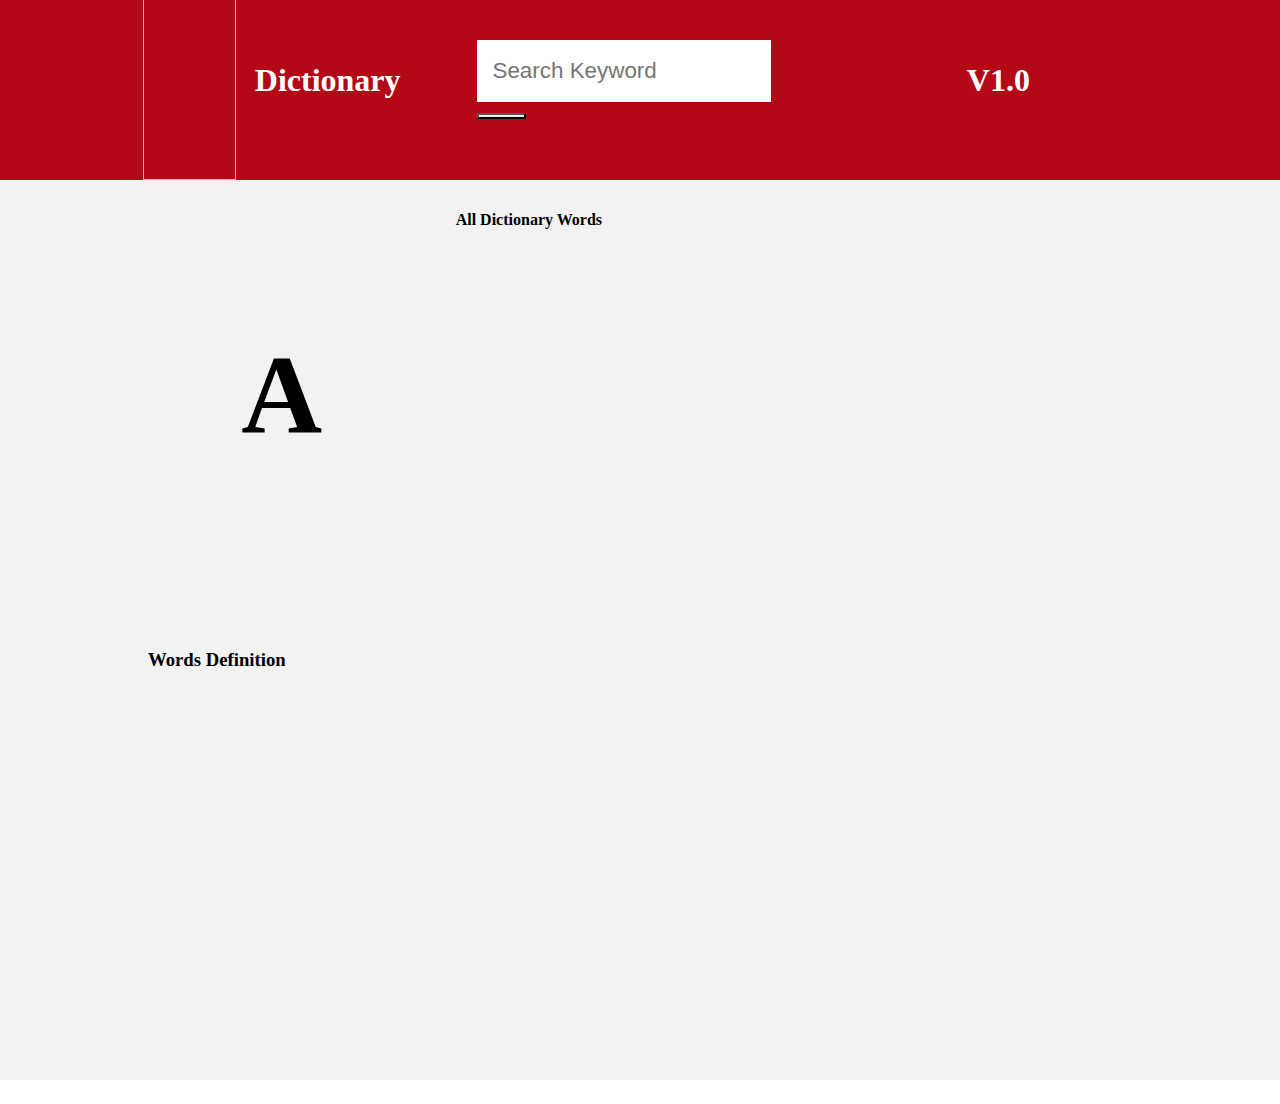
==== contents/Dictionary 1.5/index.html @ 732c97b4 "update" ====
<!Doctype html>
<html lang="en">

<head>
    <meta charset="utf-8">
    <meta http-equiv="X-UA-Compatible" content="IE=edge">
    <meta http-equiv="Content-Language" content="en">
    <meta http-equiv="Content-Type" content="text/html; charset=utf-8"/>
    <title>Dictionary</title>
    <meta name="viewport" content="width=device-width, initial-scale=1, maximum-scale=1, user-scalable=no, shrink-to-fit=no" />
    <meta name="description" content="">
    <meta name="msapplication-tap-highlight" content="no">
    <link rel="stylesheet" href="https://cdnjs.cloudflare.com/ajax/libs/font-awesome/6.3.0/css/all.min.css" integrity="sha512-SzlrxWUlpfuzQ+pcUCosxcglQRNAq/DZjVsC0lE40xsADsfeQoEypE+enwcOiGjk/bSuGGKHEyjSoQ1zVisanQ==" crossorigin="anonymous" referrerpolicy="no-referrer" />
    <link rel="stylesheet" href="https://cdn.jsdelivr.net/npm/bootstrap@4.6.2/dist/css/bootstrap.min.css" integrity="sha384-xOolHFLEh07PJGoPkLv1IbcEPTNtaed2xpHsD9ESMhqIYd0nLMwNLD69Npy4HI+N" crossorigin="anonymous">
<!--    <link href="assets/css/styles.css" rel="stylesheet">-->



    <style>
        .app-body,html,body{
            padding: unset !important;
            margin: unset !important;
        
        }
        .dictionary-header{
            width: 100%;
            margin-top:-20px;
            height: 200px;
            display: block;
            background-color: #b30816;
        }
        .dictionary-header .dictionary-inner-header{
            width: 80%;
            height: 200px;
            display: block;
            margin: auto;
            color: white;
        }
        .dictionary-header .dictionary-inner-header > div:first-child{
            width: 30%;
            display: flex;
            flex-wrap: wrap;
            justify-content: center;
            align-content: center;
            height: 200px;
            font-size: 2em;
            font-weight: bolder;
            float: left;
        }
        .dictionary-header .dictionary-inner-header > div:first-child > .image{
            width: 30%;
            float: left;
            display: flex;
            flex-wrap: wrap;
            justify-content: center;
            align-content: center;
            height: 200px;
        }
        .dictionary-header .dictionary-inner-header > div:first-child > .text{
            width: 60%;
            float: left;
            display: flex;
            flex-wrap: wrap;
            justify-content: center;
            align-content: center;
            height: 200px;
        }
        .dictionary-header .dictionary-inner-header > div:first-child > .image img{
            width: 100%;
            height: 100%;
            object-fit: contain;
        }

        .dictionary-header .dictionary-inner-header > div:last-child{
            width: 30%;
            height: 200px;
            float: left;
            display: flex;
            flex-wrap: wrap;
            justify-content: center;
            align-content: center;
        }
        .dictionary-header .dictionary-inner-header > div:nth-child(2){
            width: 40%;
            display: flex;
            flex-wrap: wrap;
            justify-content: center;
            align-content: center;
            height: 200px;
            float: left;
        }
        .dictionary-header .dictionary-inner-header > div:nth-child(2) .form-input{
            width: 85%;
            height: 60px;
            border-radius: unset !important;
            font-size: 1.4em;
            border: unset !important;
            padding-left: 15px;
        }
        .dictionary-header .dictionary-inner-header > div:nth-child(2) button{
            width: 15%;
            border-radius: unset !important;
        }
        .add-missing-words-fab{
            position: fixed;
            right: 2%;
            bottom: 5%;
            width: 200px;
            height: 100px;
            display: flex;
            flex-wrap: wrap;
            justify-content: center;
            align-content: center;
        }
        .add-missing-words-fab button{
            box-shadow: rgba(0, 0, 0, 0.02) 0px 1px 3px 0px, rgba(27, 31, 35, 0.15) 0px 0px 0px 1px;
        }
        .dictionary-body{
            width: 100%;
            min-height: 430px;
            display: inline-block;
            background-color: #f2f2f2;
        }
        .dictionary-body .dictionary-inner-body{
            width: 80%;
            height: 430px;
            display: block;
            margin: auto;
        }
        .dictionary-body .dictionary-inner-body .dictionary-body-section{
            width: 30%;
            height: 100%;
            display: flex;
            flex-wrap: wrap;
            justify-content: center;
            align-content: center;
            float: left;

        }
        .dictionary-body .dictionary-inner-body .dictionary-body-section:first-child{
            font-size: 7em;
            font-weight: bolder;
        }

        .dictionary-body .dictionary-inner-body .dictionary-body-section:nth-child(2){
            font-weight: bolder;
            width: 40%;
            justify-content: unset;
            align-content: unset;
            overflow: hidden;
        }

        .dictionary-body .dictionary-inner-body .dictionary-body-section:last-child{
            width: 30%;
            padding: 20px;
            display: block;
            justify-content: unset;
            align-content: unset;
            overflow: hidden;
        }
        .dictionary-body .dictionary-inner-body .dictionary-body-section:nth-child(2) > .dictionary-body-section-header{
            width: 100%;
            padding-left: 5%;
            padding-right: 5%;
            height: 80px;
            display: flex;
            flex-wrap: wrap;
            align-content: center;
        }
        .dictionary-body .dictionary-inner-body .dictionary-body-section:nth-child(2) .dictionary-body-section-contents{
            width: 100%;
            height: 350px;
            overflow: auto;
            display: block;
            flex-wrap: wrap;
            align-content: center;
        }
        .dictionary-body-rows{
            cursor: pointer;
            width: 90%;
            margin-right: 5%;
            margin-left: 5%;
            padding-left: 5%;
            padding-right: 5%;
            height: 60px;
            display: flex;
            flex-wrap: wrap;
            font-size: 1.5em;
            align-content: center;
            border-bottom: 1px solid rgba(0, 0, 0, 0.2);
        }
        .dictionary-body-rows p:hover{
            transform: scale(1.1,1.1);
            transition: .3s ease-in-out;
        }
        .modal-wrapper{
            position: fixed;
            left: 0;
            right: 0;
            top: 0;
            bottom: 0;
            transition: .1s ease-in-out;
            opacity: 0;
            visibility: hidden;
            background-color: rgba(0, 0, 0, 0.6);
        }
        .modal-container{
            background-color: white;
            position: fixed;
            top: 20%;
            left: 30%;
            padding: 20px;
            width: 40%;
            transition: .1s ease-in-out;
            opacity: 0;
            visibility: hidden;
            transform: scale(.8,.8);
            box-shadow: rgba(0, 0, 0, 0.24) 0px 3px 8px;
        }
        .modal-container .my-modal-header{
            width: 100%;
            height: 50px;
            display: flex;
            flex-wrap: wrap;
            justify-content: center;
            align-content: center;
            font-size: 1.3em;
            border-bottom: 1px solid rgba(0, 0, 0, 0.13);
            font-weight: bolder;
            text-transform: uppercase;
        }
        .modal-container .modal-body{
            width: 100%;
            min-height: 200px;
            display: block;
            flex-wrap: wrap;
            justify-content: center;
            align-content: center;
            border-bottom: 1px solid rgba(0, 0, 0, 0.13);
        }
        .searchMeaning{
            cursor: pointer;
            color: blue;
            text-decoration: unset !important;
            font-weight: bolder;
            font-style: italic;
        }


    </style>





    <script src="https://code.jquery.com/jquery-3.6.3.min.js" integrity="sha256-pvPw+upLPUjgMXY0G+8O0xUf+/Im1MZjXxxgOcBQBXU=" crossorigin="anonymous"></script>
<!--    <script type="text/javascript" src="./assets/js/app.js"></script>-->

    <script>
        class dictionary{

            constructor() {
                this.displayDictionary().then(e=>e);
            }

            dictionary =this.sortDictionary([
                {word: "Array", definition: "A data structure that holds an ordered collection of values, which can be of any type."},
                {word: "Object", definition: "A collection of properties and their values, enclosed within curly braces ({})."},
                {word: "Function", definition: "A block of code that can be executed multiple times, and can take inputs and return outputs."},
                {word: "Variable", definition: "A named storage location for data in a program, where the value of the variable can change during the execution of the program."},
                {word: "Loop", definition: "A control structure that allows a piece of code to be repeated a specified number of times, or until a specific condition is met."},
                {word: "Conditional", definition: "A control structure that allows a program to make decisions based on whether a specified condition is true or false."},
                {word: "String", definition: "A sequence of characters, represented by a set of quotes (either single or double quotes)."},
                {word: "Boolean", definition: "A data type that has only two values, either true or false, and is used for logical operations and conditional statements."},
                {word: "Null", definition: "A special value that represents the absence of a value or a null object reference."},
                {word: "Undefined", definition: "A value that represents the absence of a value or an undefined object property."},
                {word: "Method", definition: "A function that is associated with an object, and can be called on the object using dot notation."},
                {word: "Callback", definition: "A function that is passed as an argument to another function and is executed when a certain event occurs."},
                {word: "Class", definition: "A blueprint for creating objects (a particular data structure), providing initial values for state (member variables or attributes), and implementations of behavior (member functions or methods)."},
                {word: "Constructor", definition: "A special type of function that is called automatically when an object is created from a class."},
                {word: "Inheritance", definition: "A mechanism that allows one class to inherit the properties and methods of another class, and to add or override its own properties and methods."},
                {word: "Encapsulation", definition: "A mechanism that restricts direct access to an object's data, and instead exposes a public interface that can be used to interact with the object."},
                {word: "Abstraction", definition: "The process of hiding implementation details and exposing only the essential information to the user."},
                {word: "Polymorphism", definition: "The ability of an object to take on many forms, or to be treated as objects of many types."},
                {word: "TypeScript", definition: "A statically-typed, object-oriented language that is a strict syntactical superset of JavaScript, and adds features such as interfaces, classes, and modules."},
                {word: "ES6", definition: "The latest version of the ECMAScript standard, which adds features such as arrow functions, template literals, destructuring, and more."},
                {word: "Node.js", definition: "A JavaScript runtime built on Chrome's V8 JavaScript engine, used for server-side programming and building fast, scalable network applications."},
                {word: "Express", definition: "A fast, unopinionated, minimalist web framework for Node.js, used for building web applications and APIs."},
                {word: "React", definition: "A JavaScript library for building user interfaces, developed by Facebook. It allows developers to build reusable UI components and manage the state of their applications."},
                {word: "Vue", definition: "A progressive JavaScript framework for building user interfaces, designed for simplicity and modularity."},
                {word: "Angular", definition: "A TypeScript-based open-source web application framework, developed and maintained by Google, used for building complex single-page applications."},
                {word: "jQuery", definition: "A fast, small, and feature-rich JavaScript library, used for simplifying HTML document traversing, event handling, and animation."},
                {word: "Ajax", definition: "A set of technologies used for creating dynamic web pages, allowing data to be updated asynchronously without reloading the page."},
                {word: "JSON", definition: "A lightweight data-interchange format, used for exchanging data between a browser and a server, or between different applications."},
                {word: "REST", definition: "A software architectural style for building web services, based on the HTTP protocol and the principles of the Web."},
           
                {word: "CRUD", definition: "An acronym for the four basic operations performed on data in a database: Create, Read, Update, and Delete."},
                {word: "Database", definition: "A collection of data stored in a computer, organized in a way that allows efficient access and manipulation of the data."},
                {word: "SQL", definition: "A standard language for managing and manipulating relational databases, used for inserting, updating, and retrieving data from a database."},
                {word: "NoSQL", definition: "A type of database management system that does not use the SQL language, and is designed for scalability and flexibility."},
                {word: "MongoDB", definition: "A cross-platform, document-oriented NoSQL database, used for storing and retrieving data as semi-structured BSON documents."},
                {word: "Redis", definition: "An open-source, in-memory data structure store, used as a database, cache, and message broker."},
                {word: "Firebase", definition: "A mobile and web application development platform, developed by Google, used for building real-time, scalable applications."},
                {word: "Server", definition: "A computer program or device that provides functionality for other programs or devices, called clients, on the same network."},
                {word: "Client", definition: "A program or device that requests services or resources from a server."},
                {word: "Protocol", definition: "A set of rules and standards that govern the communication between devices over a network, specifying how data should be transmitted."},
                {word: "TCP", definition: "A reliable, stream-oriented transport protocol, used for establishing a reliable connection between two applications over a network."},
                {word: "UDP", definition: "An unreliable, connectionless transport protocol, used for transmitting data over a network with low overhead and no guarantee of delivery."},
                {word: "IP", definition: "The Internet Protocol, used for transmitting data over a network, specifying the format of packets and routing them to their destination."},
                {word: "DNS", definition: "The Domain Name System, used for converting domain names into IP addresses, allowing the resolution of URLs to their corresponding IP addresses."},
                {word: "HTTP", definition: "The Hypertext Transfer Protocol, used for transmitting data over the web, specifying the format of requests and responses between a client and a server."},
                {word: "HTTPS", definition: "The secure version of HTTP, providing encrypted communication between a client and a server, and verifying the identity of the website."},
                {word: "FTP", definition: "The File Transfer Protocol, used for transmitting files over a network, specifying the format of requests and responses for transferring files."},
                {word: "SMTP", definition: "The Simple Mail Transfer Protocol, used for transmitting email messages over the Internet, specifying the format of email messages."},
                {word: "POP", definition: "The Post Office Protocol, used for retrieving email messages from a server, specifying the format of requests and responses for email retrieval."},
                {word: "IMAP", definition: "The Internet Message Access Protocol, used for accessing email messages stored on a server, specifying the format of requests and responses for email retrieval."},
                {word: "SSL", definition: "The Secure Sockets Layer, used for encrypting communication over the Internet, providing authentication and privacy for online transactions."},
                {word: "TLS", definition: "The Transport Layer Security, a successor to SSL, used for encrypting communication over the Internet, providing authentication and privacy for online transactions."},
                {word: "SSH", definition: "The Secure Shell, used for secure communication over a network, providing secure shell access to network devices and remote servers."},
                {word: "VPN", definition: "The Virtual Private Network, used for creating a secure and private connection over a public network, allowing remote access to a private network."},
                {word: "Load Balancer", definition: "A device that distributes incoming network traffic across multiple servers, improving the performance and availability of applications."},
                {word: "Router", definition: "A device that forwards data packets between networks, routing them to their destination based on their IP addresses."},
                {word: "Switch", definition: "A device that connects devices on a network, forwarding and filtering data based on the MAC addresses of the devices."},
                {word: "Hub", definition: "A device that connects multiple devices on a network, broadcasting incoming data to all connected devices."},
                {word: "Bridge", definition: "A device that connects two separate networks, forwarding data between them based on their MAC addresses."},
                {word: "Modem", definition: "A device that converts digital data into analog signals, allowing it to be transmitted over analog communication networks."},
                {word: "Wi-Fi", definition: "A wireless networking technology that uses radio waves to provide wireless high-speed Internet and network connections."},
                {word: "Bluetooth", definition: "A wireless communication technology that uses short-range radio waves to provide simple and secure wireless connections between devices."},
                {word: "NFC", definition: "The Near Field Communication, a short-range wireless communication technology, used for simple and secure wireless transactions between devices."},
                {word: "GPS:", definition: "The Global Positioning System, a satellite-based navigation system, providing location and time information anywhere on the Earth."},
                {word: "RAM", definition: "The Random Access Memory, a type of computer memory, used for storing data temporarily, allowing fast and efficient access to data."},
                {word: "ROM", definition: "The Read-Only Memory, a type of computer memory, used for storing data permanently, preserving it even after the power is turned off."},
                {word: "Cache", definition: "A type of computer memory, used for storing frequently accessed data, providing faster access to data and reducing the number of disk I/O operations."},
                {word: "Storage", definition: "A type of computer memory, used for storing data permanently, allowing it to be retrieved and reused later."},
                {word: "Hard Drive", definition: "A type of computer storage, used for storing large amounts of data permanently, providing fast and reliable data access."},
                {word: "Solid State Drive", definition: "A type of computer storage, used for storing data permanently, providing faster and more reliable data access than a hard drive."},
                {word: "File System", definition: "A system for organizing and storing files on a computer, providing a hierarchical structure for files and directories."},
                {word: "Operating System", definition: "A system software that manages computer hardware and software resources, providing a platform for running applications."},
                {word: "Kernel", definition: "The core component of an operating system, responsible for managing the resources of the computer, including memory and CPU usage."},
                {word: "Process", definition: "An instance of a program, running in a separate environment, with its own memory space and system resources."},
                {word: "Thread", definition: "A light-weight process, sharing the same memory space and system resources, allowing for efficient multitasking and parallel processing."},
                {word: "Scheduler", definition: "A component of an operating system, responsible for scheduling the execution of processes and threads, ensuring efficient use of system resources."},
                {word: "Virtual Memory", definition: "A feature of an operating system, allowing a process to access more memory than is physically available, using disk storage as an extension of RAM."},
                {word: "Virtual Machine", definition: "An abstraction of a physical computer, allowing multiple operating systems to run on the same physical machine, isolated from each other."},
                {word: "Hypervisor", definition: "A layer of software, between the operating system and the physical hardware, managing virtual machines and their resources."},
                {word: "Cloud Computing", definition: "A model for delivering computing services, such as servers, storage, and databases, over the Internet, on a pay-per-use basis."},
                {word: "Infrastructure as a Service", definition: "A type of cloud computing, providing computing infrastructure, such as virtual machines and storage, as a service."},
                {word: "Platform as a Service", definition: "A type of cloud computing, providing a platform for developing and running applications, without having to manage the underlying infrastructure."},
                {word: "Software as a Service", definition: "A type of cloud computing, providing software applications as a service, over the Internet, on a pay-per-use basis."},
                {word: "Container", definition: "A lightweight and isolated environment, used for packaging and running applications, allowing them to be moved easily from one computing environment to another, without having to worry about dependencies or configuration issues."},
                {word: "Microservices", definition: "An architectural style for building and deploying applications, as a collection of small and independent services, communicating through APIs."},
                {word: "API", definition: "An Application Programming Interface, a set of rules and protocols for accessing a web-based software application or web tool."},
                {word: "Web Service", definition: "A service provided by an application, available over the Internet, using standardized protocols and data formats, allowing applications to exchange data and functionality."},
                {word: "REST", definition: "Representational State Transfer, a software architectural style, used for designing web services, based on the principles of HTTP and the Web."},
                {word: "SOAP", definition: "Simple Object Access Protocol, a protocol for exchanging structured information, using XML, in the implementation of web services."},
                {word: "JSON", definition: "JavaScript Object Notation, a lightweight data interchange format, based on a subset of JavaScript, used for exchanging data between applications."},
                {word: "XML", definition: "Extensible Markup Language, a markup language, used for storing and transporting data, providing a flexible and human-readable format for data exchange."},
                {word: "HTTP", definition: "Hypertext Transfer Protocol, a protocol for exchanging information on the World Wide Web, used for transmitting data from a web server to a web browser."},
                {word: "HTTPS", definition: "Hypertext Transfer Protocol Secure, a secure version of HTTP, used for transmitting sensitive data over the Internet, protecting it from interception and tampering."},
                {word: "FTP", definition: "File Transfer Protocol, a standard network protocol, used for transferring files between computers on a network, or from a computer to a server on the Internet."},
                {word: "SMTP", definition: "Simple Mail Transfer Protocol, a protocol for transmitting electronic mail, used by email servers and clients, for sending and receiving email messages."},
                {word: "POP", definition: "Post Office Protocol, a protocol for retrieving email messages, used by email clients, for retrieving messages from an email server."},
                {word: "IMAP", definition: "Internet Message Access Protocol, a protocol for accessing email messages, used by email clients, for accessing messages stored on a remote email server."},
                {word: "TCP", definition: "Transmission Control Protocol, a protocol for transmitting data, used in the Internet Protocol suite, for establishing a reliable and error-free communication channel between applications."},
                {word: "UDP", definition: "User Datagram Protocol, a protocol for transmitting data, used in the Internet Protocol suite, for transmitting data in a fast and unreliable manner."},
                {word: "IP", definition: "Internet Protocol, a protocol for transmitting data, used in the Internet Protocol suite, for transmitting data packets between computers on a network or the Internet."},
                {word: "DNS", definition: "Domain Name System, a system for translating domain names into IP addresses, allowing users to access web sites and other Internet services using human-readable names."},
                {word: "DHCP", definition: "Dynamic Host Configuration Protocol, a protocol for automatically assigning IP addresses to devices on a network, allowing them to communicate with each other."},
                {word:"NAT", definition: "Network Address Translation, a technique for remapping one IP address space into another, by modifying network address information in the IP header of packets, while they are in transit across a traffic-forwarding device."},
                {word: "VPN", definition: "Virtual Private Network, a secure network, created by extending a private network across a public network, allowing remote users to securely access a private network."},
                {word: "Firewall", definition: "A network security system, that monitors and controls incoming and outgoing network traffic, based on predetermined security rules."},
                {word: "Load Balancer", definition: "A device that distributes network or application traffic across multiple servers, improving application availability and responsiveness, by preventing any single server from becoming a bottleneck."},
                {word: "Router", definition: "A device that forwards data packets along networks, connecting multiple networks together, and determining the best path for data to travel, based on its current network conditions."},
                {word: "Switch", definition: "A device that connects devices together, allowing them to communicate with each other, by forwarding data packets between devices, based on the destination MAC address."},
                {word: "Hub", definition: "A device that connects devices together, allowing them to communicate with each other, by repeating data packets, sent to all connected devices."},
                {word: "Bridge", definition: "A device that connects networks together, allowing them to communicate with each other, by forwarding data packets between networks, based on the destination MAC address."},
                {word: "Modem", definition: "A device that modulates an analog carrier signal to encode digital information, and demodulates the received analog carrier signal to decode the transmitted digital information."},
                {word: "ISP", definition: "Internet Service Provider, a company that provides Internet access and related services, to users, by offering connection to the Internet."},
                {word: "WAN", definition: "Wide Area Network, a telecommunications network, that extends over a large geographic area, connecting multiple LANs and/or MANs, and providing communication between remote sites."},
                {word: "LAN", definition: "Local Area Network, a computer network, that interconnects computers within a limited area, such as a residence, school, laboratory, or office building, using network media."},
                {word: "MAN", definition: "Metropolitan Area Network, a computer network, that interconnects users with computer resources in a geographic area or region larger than a LAN, but smaller than a WAN, such as a city."},
                {word: "SAN", definition: "Storage Area Network, a high-speed network, that provides block-level access to storage, to various servers, creating a storage pool, shared by multiple servers."},
                {word: "NAS", definition: "Network-Attached Storage, a file-level computer data storage server, connected to a computer network, allowing multiple clients to access and share its storage."},
                {word: "Cloud Computing", definition: "A model for delivering information technology services, over the Internet, on a pay-per-use basis, providing on-demand access to a shared pool of configurable computing resources."},
                {word: "SaaS", definition: "Software as a Service, a delivery model for software applications, where the provider hosts the application, and makes it available over the Internet, to customers, on a subscription basis."}

            ]);
            /*
            searchDictionary
             */
            async searchDictionary(terms){

                let dictionary = this.dictionary;
                let found = false;
                if (dictionary.length){
                    dictionary.forEach((item)=>{
                        if (item.word.toLowerCase().startsWith(terms.toLowerCase())){
                            found = item;
                        }
                    });
                }

                if (found){
                    await this.displayDisplayDefinition(found.definition, found.word);
                }
            }

            // sort data

            sortDictionary(object){

                object.sort((a, b) => {
                    if (a.word < b.word) {
                        return -1;
                    }
                    if (a.word > b.word) {
                        return 1;
                    }
                    return 0;
                });

                return object;
            }

            scrollToWord(word){
                var word = word.toLowerCase();
                var targetElement = $(".dictionary-body-section-contents").find(".dictionary-body-rows[id='" + word + "']");
                var targetElementTop = targetElement.position().top;
                var scrollContainer = $(".dictionary-body-section-contents");
                var scrollContainerTop = scrollContainer.scrollTop();
                var scrollContainerHeight = scrollContainer.height();
                var targetMiddlePosition = targetElementTop - (scrollContainerHeight / 2) + (targetElement.outerHeight() / 2);
                //scrollContainer.animate({
                  //  scrollTop: targetMiddlePosition
                //}, 0);

            }


            // displaying definition
            async displayDisplayDefinition(text,headingText){

                let dictionary = this.dictionary;

                let originalText = text.split(' ');
                text = text.toLowerCase().split(' ');

                if (dictionary.length){
                    dictionary.forEach(({word,definition})=>{
                        let wordDictionary = word.toLowerCase();
                        if (text.includes(wordDictionary)){
                            let index = text.indexOf(wordDictionary);
                            originalText[index] = ` <a class="searchMeaning ml-2 mr-2" definition="${definition}">${word}</a>`;
                        }
                    });
                }
                originalText = originalText.join(' ');

                $('.selectedWord').text(headingText);
                $('.textDefinition').html(originalText);
                $('.displayLetter').text(headingText.split('')[0]);
                this.scrollToWord(headingText);
            }

            //display dictionary
            async displayDictionary(){

                let template = $('dictionaryTemp').html();

                let dictionary = this.dictionary;

                dictionary = this.sortDictionary(dictionary);

                let data = '';
                if (dictionary.length){
                    dictionary.forEach(({definition,word})=>{
                        data += template.split('{word}').join(word).split('{definition}').join(definition).split('{word2}').join(word.toLowerCase());
                    });
                }

                $('.dictionary-body-section-contents').html(data);
            }
        }

    </script>
</head>
<body>
<div class="app-body">
    <div class="dictionary-header">
        <div class="dictionary-inner-header">
            <div>
                <div class="image">
                    <img src="https://cdn-icons-png.flaticon.com/512/3898/3898090.png">
                </div>
                <div class="text">
                    Dictionary
                </div>
            </div>
            <div>
                <div class="input-group">
                    <input class="form-input searchDictionary" placeholder="Search Keyword" style="background-color:white; color:black !important">
                    <button class="btn btn-success">
                        <span class="fa fa-search"></span>
                    </button>
                </div>
            </div>
            <div>
                <h1>V1.0</h1>
            </div>
        </div>

        <div class="dictionary-body">
            <div class="dictionary-inner-body">
                <div class="dictionary-body-section displayLetter">
                    A
                </div>
                <div class="dictionary-body-section">
                    <div class="dictionary-body-section-header">
                        All Dictionary Words
                    </div>
                    <div class="dictionary-body-section-contents">

                    </div>
                </div>
                <div class="dictionary-body-section">
                    <h3 style="width: 100%; margin-bottom: 10px" class="selectedWord">Words Definition</h3>
                    <p class="textDefinition"></p>
                </div>
            </div>
        </div>
    </div>
</div>


<!--<div class="add-missing-words-fab">-->
<!--    <button class="btn btn-success addMissingWords"-->
<!--     data-toggle="modal"-->
<!--     data-target="#modal">-->
<!--        <span class="fa fa-plus"></span>-->
<!--        Add Missing Words-->
<!--    </button>-->
<!--</div>-->

<div class="modal-wrapper">

</div>

<div class="modal-container">
    <div class="my-modal-header">
        Add Missing Words
    </div>
    <div class="modal-body">
        <div class="row">
            <div class="col-md-12">
                <label>Word</label>
                <input class="form-control" placeholder="Enter Word Here">
                <label>Definition</label>
                <textarea class="form-control" placeholder="Enter Definition Here"></textarea>
            </div>
        </div>
    </div>
    <div class="row">
        <div class="col-md-6 mt-3">
            <button class="btn btn-primary">
                <span class="fa fa-check"></span>
                Save
            </button>
            <button class="btn btn-danger closeMOdal">
                <span class="fa fa-close"></span>
                close
            </button>
        </div>
    </div>
</div>

<dictionaryTemp style="display: none">
    <div class="dictionary-body-rows" id="{word2}" definition="{definition}">
        <p>{word}</p>
    </div>
</dictionaryTemp>


<script>
    const app = new dictionary();

    $(function () {

        $('.dictionary-body-section-contents').on("scroll",function () {
            let scrollTop = $(this).scrollTop();
            let viewHeight = $(this).height();
            let middleElement = $(this).find(".dictionary-body-rows p").filter(function() {
                let elementTop = $(this).position().top;
                return elementTop >= scrollTop && elementTop <= scrollTop + viewHeight;
            });
            let currentText = $(middleElement).html();
            $('.displayLetter').text(currentText.split('')[0]);
        });

        $('.searchDictionary').on('keyup',function (e) {
            let value = $(this).val();
            if (value){
                app.searchDictionary(value);
            }else{
                app.displayDictionary();
            }
        });

        $('.dictionary-body-section').on('click','.dictionary-body-rows',function () {
            let definition = $(this).attr('definition');
            let word = $(this).find('p').text();
            app.displayDisplayDefinition(definition,word);
        });

        $('.textDefinition').on('click','.searchMeaning',function () {
            let definition = $(this).attr('definition');
            let word = $(this).text();
            app.displayDisplayDefinition(definition,word);
        });

       $('.addMissingWords').click(function () {
           $('.modal-wrapper').css({
               opacity:1,
               visibility:'visible'
           }).after(()=>{
               $('.modal-container').css({
                   opacity:1,
                   visibility:'visible',
                   transform:'scale(1,1)'
               })
           })
       });

        $('.closeMOdal').click(function () {
            $('.modal-wrapper').css({
                opacity:0,
                visibility:'hidden'
            }).after(()=>{
                $('.modal-container').css({
                    opacity:0,
                    visibility:'hidden',
                    transform:'scale(.8,.8)'
                })
            })
        });
    });
</script>

<script src="https://cdn.jsdelivr.net/npm/bootstrap@4.6.2/dist/js/bootstrap.min.js"
        integrity="sha384-+sLIOodYLS7CIrQpBjl+C7nPvqq+FbNUBDunl/OZv93DB7Ln/533i8e/mZXLi/P+"
        crossOrigin="anonymous"></script>
</body>
</html>
---- contents/Dictionary 1.5/assets/css/styles.css ----
.app-body{
    padding: unset !important;
    margin: unset !important;
}
.dictionary-header{
    width: 100%;
    height: 300px;
    display: block;
    background-color: #b30816;
}
.dictionary-header .dictionary-inner-header{
    width: 80%;
    height: 300px;
    display: block;
    margin: auto;
    color: white;
}
.dictionary-header .dictionary-inner-header > div:first-child{
    width: 30%;
    display: flex;
    flex-wrap: wrap;
    justify-content: center;
    align-content: center;
    height: 300px;
    font-size: 2em;
    font-weight: bolder;
    float: left;
}
.dictionary-header .dictionary-inner-header > div:first-child > .image{
    width: 30%;
    float: left;
    display: flex;
    flex-wrap: wrap;
    justify-content: center;
    align-content: center;
    height: 300px;
}
.dictionary-header .dictionary-inner-header > div:first-child > .text{
    width: 60%;
    float: left;
    display: flex;
    flex-wrap: wrap;
    justify-content: center;
    align-content: center;
    height: 300px;
}
.dictionary-header .dictionary-inner-header > div:first-child > .image img{
    width: 100%;
    height: 100%;
    object-fit: contain;
}

.dictionary-header .dictionary-inner-header > div:last-child{
    width: 30%;
    height: 300px;
    float: left;
    display: flex;
    flex-wrap: wrap;
    justify-content: center;
    align-content: center;
}
.dictionary-header .dictionary-inner-header > div:nth-child(2){
    width: 40%;
    display: flex;
    flex-wrap: wrap;
    justify-content: center;
    align-content: center;
    height: 300px;
    float: left;
}
.dictionary-header .dictionary-inner-header > div:nth-child(2) .form-input{
    width: 85%;
    height: 60px;
    border-radius: unset !important;
    font-size: 1.4em;
    border: unset !important;
    padding-left: 15px;
}
.dictionary-header .dictionary-inner-header > div:nth-child(2) button{
    width: 15%;
    border-radius: unset !important;
}
.add-missing-words-fab{
    position: fixed;
    right: 2%;
    bottom: 5%;
    width: 200px;
    height: 100px;
    display: flex;
    flex-wrap: wrap;
    justify-content: center;
    align-content: center;
}
.add-missing-words-fab button{
    box-shadow: rgba(0, 0, 0, 0.02) 0px 1px 3px 0px, rgba(27, 31, 35, 0.15) 0px 0px 0px 1px;
}
.dictionary-body{
    width: 100%;
    min-height: 430px;
    display: inline-block;
    background-color: #f2f2f2;
}
.dictionary-body .dictionary-inner-body{
    width: 80%;
    height: 430px;
    display: block;
    margin: auto;
}
.dictionary-body .dictionary-inner-body .dictionary-body-section{
    width: 30%;
    height: 100%;
    display: flex;
    flex-wrap: wrap;
    justify-content: center;
    align-content: center;
    float: left;

}
.dictionary-body .dictionary-inner-body .dictionary-body-section:first-child{
    font-size: 7em;
    font-weight: bolder;
}

.dictionary-body .dictionary-inner-body .dictionary-body-section:nth-child(2){
    font-weight: bolder;
    width: 40%;
    justify-content: unset;
    align-content: unset;
    overflow: hidden;
}

.dictionary-body .dictionary-inner-body .dictionary-body-section:last-child{
    width: 30%;
    padding: 20px;
    display: block;
    justify-content: unset;
    align-content: unset;
    overflow: hidden;
}
.dictionary-body .dictionary-inner-body .dictionary-body-section:nth-child(2) > .dictionary-body-section-header{
    width: 100%;
    padding-left: 5%;
    padding-right: 5%;
    height: 80px;
    display: flex;
    flex-wrap: wrap;
    align-content: center;
}
.dictionary-body .dictionary-inner-body .dictionary-body-section:nth-child(2) .dictionary-body-section-contents{
    width: 100%;
    height: 350px;
    overflow: auto;
    display: block;
    flex-wrap: wrap;
    align-content: center;
}
.dictionary-body-rows{
    cursor: pointer;
    width: 90%;
    margin-right: 5%;
    margin-left: 5%;
    padding-left: 5%;
    padding-right: 5%;
    height: 60px;
    display: flex;
    flex-wrap: wrap;
    font-size: 1.5em;
    align-content: center;
    border-bottom: 1px solid rgba(0, 0, 0, 0.2);
}
.dictionary-body-rows p:hover{
    transform: scale(1.1,1.1);
    transition: .3s ease-in-out;
}
.modal-wrapper{
    position: fixed;
    left: 0;
    right: 0;
    top: 0;
    bottom: 0;
    transition: .1s ease-in-out;
    opacity: 0;
    visibility: hidden;
    background-color: rgba(0, 0, 0, 0.6);
}
.modal-container{
    background-color: white;
    position: fixed;
    top: 20%;
    left: 30%;
    padding: 20px;
    width: 40%;
    transition: .1s ease-in-out;
    opacity: 0;
    visibility: hidden;
    transform: scale(.8,.8);
    box-shadow: rgba(0, 0, 0, 0.24) 0px 3px 8px;
}
.modal-container .my-modal-header{
    width: 100%;
    height: 50px;
    display: flex;
    flex-wrap: wrap;
    justify-content: center;
    align-content: center;
    font-size: 1.3em;
    border-bottom: 1px solid rgba(0, 0, 0, 0.13);
    font-weight: bolder;
    text-transform: uppercase;
}
.modal-container .modal-body{
    width: 100%;
    min-height: 200px;
    display: block;
    flex-wrap: wrap;
    justify-content: center;
    align-content: center;
    border-bottom: 1px solid rgba(0, 0, 0, 0.13);
}
.searchMeaning{
    cursor: pointer;
    color: blue;
    text-decoration: unset !important;
    font-weight: bolder;
    font-style: italic;
}
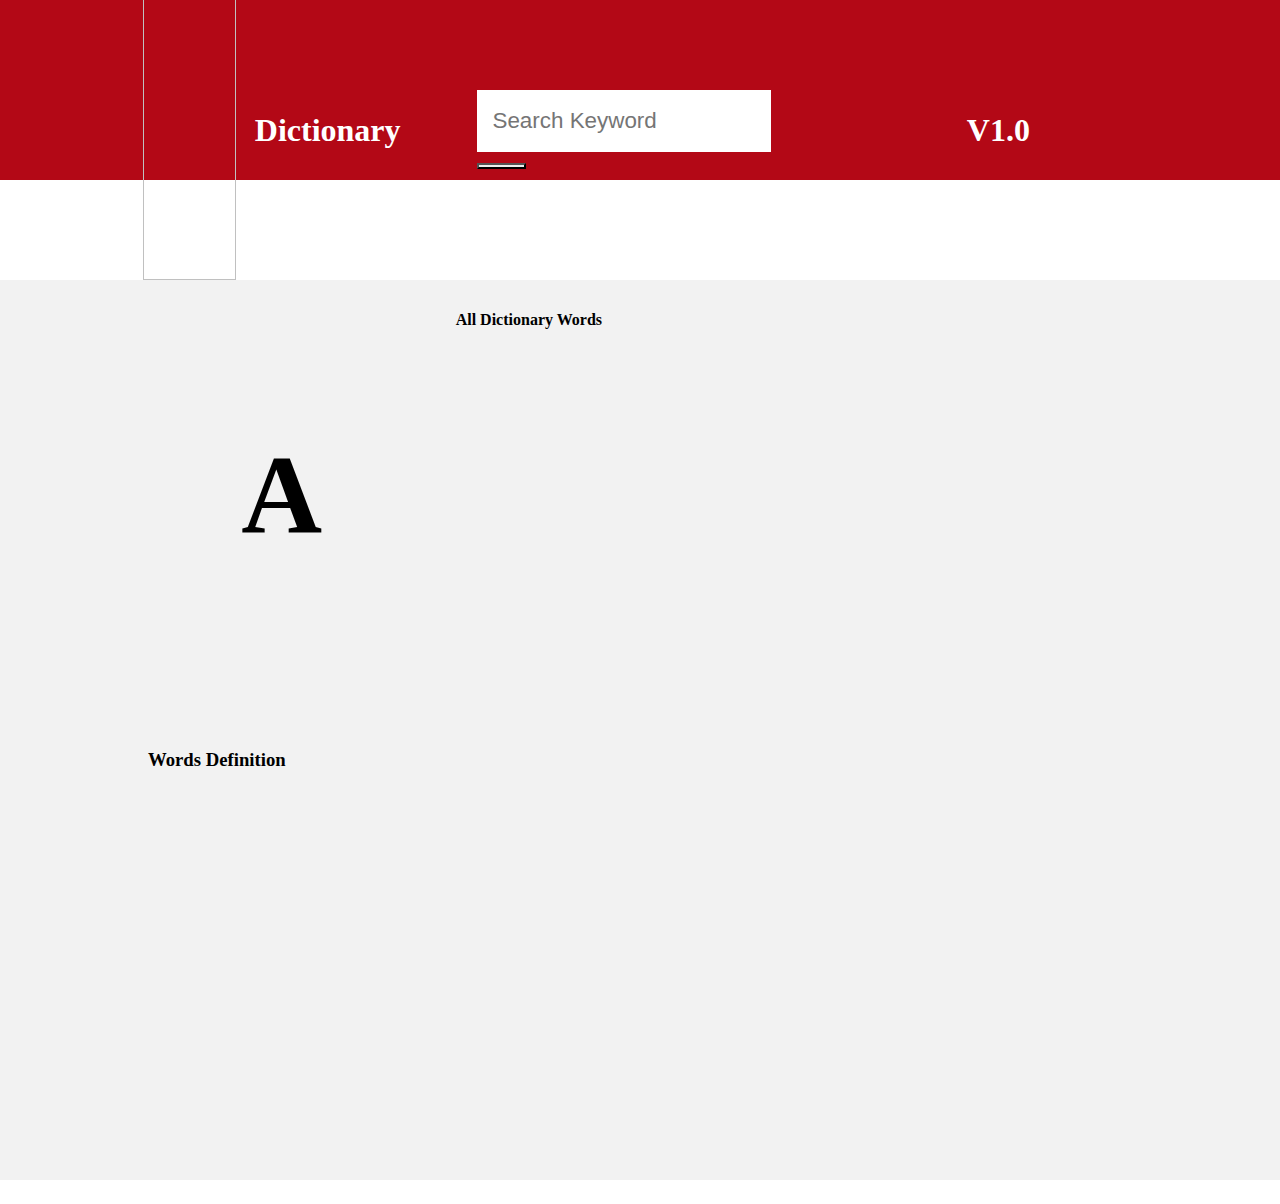
==== commit 40b95b6c: "content archive" ====
--- a/contents/Dictionary 1.5/index.html
+++ b/contents/Dictionary 1.5/index.html
@@ -20,7 +20,7 @@
         .app-body,html,body{
             padding: unset !important;
             margin: unset !important;
-        
+
         }
         .dictionary-header{
             width: 100%;
@@ -29,9 +29,14 @@
             display: block;
             background-color: #b30816;
         }
+
+        .app-body{
+            padding: unset !important;
+            margin: unset !important;
+        }
         .dictionary-header .dictionary-inner-header{
             width: 80%;
-            height: 200px;
+            height: 300px;
             display: block;
             margin: auto;
             color: white;
@@ -42,7 +47,7 @@
             flex-wrap: wrap;
             justify-content: center;
             align-content: center;
-            height: 200px;
+            height: 300px;
             font-size: 2em;
             font-weight: bolder;
             float: left;
@@ -54,7 +59,7 @@
             flex-wrap: wrap;
             justify-content: center;
             align-content: center;
-            height: 200px;
+            height: 300px;
         }
         .dictionary-header .dictionary-inner-header > div:first-child > .text{
             width: 60%;
@@ -63,7 +68,7 @@
             flex-wrap: wrap;
             justify-content: center;
             align-content: center;
-            height: 200px;
+            height: 300px;
         }
         .dictionary-header .dictionary-inner-header > div:first-child > .image img{
             width: 100%;
@@ -73,7 +78,7 @@
 
         .dictionary-header .dictionary-inner-header > div:last-child{
             width: 30%;
-            height: 200px;
+            height: 300px;
             float: left;
             display: flex;
             flex-wrap: wrap;
@@ -86,7 +91,7 @@
             flex-wrap: wrap;
             justify-content: center;
             align-content: center;
-            height: 200px;
+            height: 300px;
             float: left;
         }
         .dictionary-header .dictionary-inner-header > div:nth-child(2) .form-input{
@@ -254,137 +259,29 @@
 
 
     <script src="https://code.jquery.com/jquery-3.6.3.min.js" integrity="sha256-pvPw+upLPUjgMXY0G+8O0xUf+/Im1MZjXxxgOcBQBXU=" crossorigin="anonymous"></script>
-<!--    <script type="text/javascript" src="./assets/js/app.js"></script>-->
 
     <script>
+
+
+        const baseFolder = ['.private', TMI.clientKey, 'dictionary'];
+
         class dictionary{
 
             constructor() {
-                this.displayDictionary().then(e=>e);
-            }
-
-            dictionary =this.sortDictionary([
-                {word: "Array", definition: "A data structure that holds an ordered collection of values, which can be of any type."},
-                {word: "Object", definition: "A collection of properties and their values, enclosed within curly braces ({})."},
-                {word: "Function", definition: "A block of code that can be executed multiple times, and can take inputs and return outputs."},
-                {word: "Variable", definition: "A named storage location for data in a program, where the value of the variable can change during the execution of the program."},
-                {word: "Loop", definition: "A control structure that allows a piece of code to be repeated a specified number of times, or until a specific condition is met."},
-                {word: "Conditional", definition: "A control structure that allows a program to make decisions based on whether a specified condition is true or false."},
-                {word: "String", definition: "A sequence of characters, represented by a set of quotes (either single or double quotes)."},
-                {word: "Boolean", definition: "A data type that has only two values, either true or false, and is used for logical operations and conditional statements."},
-                {word: "Null", definition: "A special value that represents the absence of a value or a null object reference."},
-                {word: "Undefined", definition: "A value that represents the absence of a value or an undefined object property."},
-                {word: "Method", definition: "A function that is associated with an object, and can be called on the object using dot notation."},
-                {word: "Callback", definition: "A function that is passed as an argument to another function and is executed when a certain event occurs."},
-                {word: "Class", definition: "A blueprint for creating objects (a particular data structure), providing initial values for state (member variables or attributes), and implementations of behavior (member functions or methods)."},
-                {word: "Constructor", definition: "A special type of function that is called automatically when an object is created from a class."},
-                {word: "Inheritance", definition: "A mechanism that allows one class to inherit the properties and methods of another class, and to add or override its own properties and methods."},
-                {word: "Encapsulation", definition: "A mechanism that restricts direct access to an object's data, and instead exposes a public interface that can be used to interact with the object."},
-                {word: "Abstraction", definition: "The process of hiding implementation details and exposing only the essential information to the user."},
-                {word: "Polymorphism", definition: "The ability of an object to take on many forms, or to be treated as objects of many types."},
-                {word: "TypeScript", definition: "A statically-typed, object-oriented language that is a strict syntactical superset of JavaScript, and adds features such as interfaces, classes, and modules."},
-                {word: "ES6", definition: "The latest version of the ECMAScript standard, which adds features such as arrow functions, template literals, destructuring, and more."},
-                {word: "Node.js", definition: "A JavaScript runtime built on Chrome's V8 JavaScript engine, used for server-side programming and building fast, scalable network applications."},
-                {word: "Express", definition: "A fast, unopinionated, minimalist web framework for Node.js, used for building web applications and APIs."},
-                {word: "React", definition: "A JavaScript library for building user interfaces, developed by Facebook. It allows developers to build reusable UI components and manage the state of their applications."},
-                {word: "Vue", definition: "A progressive JavaScript framework for building user interfaces, designed for simplicity and modularity."},
-                {word: "Angular", definition: "A TypeScript-based open-source web application framework, developed and maintained by Google, used for building complex single-page applications."},
-                {word: "jQuery", definition: "A fast, small, and feature-rich JavaScript library, used for simplifying HTML document traversing, event handling, and animation."},
-                {word: "Ajax", definition: "A set of technologies used for creating dynamic web pages, allowing data to be updated asynchronously without reloading the page."},
-                {word: "JSON", definition: "A lightweight data-interchange format, used for exchanging data between a browser and a server, or between different applications."},
-                {word: "REST", definition: "A software architectural style for building web services, based on the HTTP protocol and the principles of the Web."},
-           
-                {word: "CRUD", definition: "An acronym for the four basic operations performed on data in a database: Create, Read, Update, and Delete."},
-                {word: "Database", definition: "A collection of data stored in a computer, organized in a way that allows efficient access and manipulation of the data."},
-                {word: "SQL", definition: "A standard language for managing and manipulating relational databases, used for inserting, updating, and retrieving data from a database."},
-                {word: "NoSQL", definition: "A type of database management system that does not use the SQL language, and is designed for scalability and flexibility."},
-                {word: "MongoDB", definition: "A cross-platform, document-oriented NoSQL database, used for storing and retrieving data as semi-structured BSON documents."},
-                {word: "Redis", definition: "An open-source, in-memory data structure store, used as a database, cache, and message broker."},
-                {word: "Firebase", definition: "A mobile and web application development platform, developed by Google, used for building real-time, scalable applications."},
-                {word: "Server", definition: "A computer program or device that provides functionality for other programs or devices, called clients, on the same network."},
-                {word: "Client", definition: "A program or device that requests services or resources from a server."},
-                {word: "Protocol", definition: "A set of rules and standards that govern the communication between devices over a network, specifying how data should be transmitted."},
-                {word: "TCP", definition: "A reliable, stream-oriented transport protocol, used for establishing a reliable connection between two applications over a network."},
-                {word: "UDP", definition: "An unreliable, connectionless transport protocol, used for transmitting data over a network with low overhead and no guarantee of delivery."},
-                {word: "IP", definition: "The Internet Protocol, used for transmitting data over a network, specifying the format of packets and routing them to their destination."},
-                {word: "DNS", definition: "The Domain Name System, used for converting domain names into IP addresses, allowing the resolution of URLs to their corresponding IP addresses."},
-                {word: "HTTP", definition: "The Hypertext Transfer Protocol, used for transmitting data over the web, specifying the format of requests and responses between a client and a server."},
-                {word: "HTTPS", definition: "The secure version of HTTP, providing encrypted communication between a client and a server, and verifying the identity of the website."},
-                {word: "FTP", definition: "The File Transfer Protocol, used for transmitting files over a network, specifying the format of requests and responses for transferring files."},
-                {word: "SMTP", definition: "The Simple Mail Transfer Protocol, used for transmitting email messages over the Internet, specifying the format of email messages."},
-                {word: "POP", definition: "The Post Office Protocol, used for retrieving email messages from a server, specifying the format of requests and responses for email retrieval."},
-                {word: "IMAP", definition: "The Internet Message Access Protocol, used for accessing email messages stored on a server, specifying the format of requests and responses for email retrieval."},
-                {word: "SSL", definition: "The Secure Sockets Layer, used for encrypting communication over the Internet, providing authentication and privacy for online transactions."},
-                {word: "TLS", definition: "The Transport Layer Security, a successor to SSL, used for encrypting communication over the Internet, providing authentication and privacy for online transactions."},
-                {word: "SSH", definition: "The Secure Shell, used for secure communication over a network, providing secure shell access to network devices and remote servers."},
-                {word: "VPN", definition: "The Virtual Private Network, used for creating a secure and private connection over a public network, allowing remote access to a private network."},
-                {word: "Load Balancer", definition: "A device that distributes incoming network traffic across multiple servers, improving the performance and availability of applications."},
-                {word: "Router", definition: "A device that forwards data packets between networks, routing them to their destination based on their IP addresses."},
-                {word: "Switch", definition: "A device that connects devices on a network, forwarding and filtering data based on the MAC addresses of the devices."},
-                {word: "Hub", definition: "A device that connects multiple devices on a network, broadcasting incoming data to all connected devices."},
-                {word: "Bridge", definition: "A device that connects two separate networks, forwarding data between them based on their MAC addresses."},
-                {word: "Modem", definition: "A device that converts digital data into analog signals, allowing it to be transmitted over analog communication networks."},
-                {word: "Wi-Fi", definition: "A wireless networking technology that uses radio waves to provide wireless high-speed Internet and network connections."},
-                {word: "Bluetooth", definition: "A wireless communication technology that uses short-range radio waves to provide simple and secure wireless connections between devices."},
-                {word: "NFC", definition: "The Near Field Communication, a short-range wireless communication technology, used for simple and secure wireless transactions between devices."},
-                {word: "GPS:", definition: "The Global Positioning System, a satellite-based navigation system, providing location and time information anywhere on the Earth."},
-                {word: "RAM", definition: "The Random Access Memory, a type of computer memory, used for storing data temporarily, allowing fast and efficient access to data."},
-                {word: "ROM", definition: "The Read-Only Memory, a type of computer memory, used for storing data permanently, preserving it even after the power is turned off."},
-                {word: "Cache", definition: "A type of computer memory, used for storing frequently accessed data, providing faster access to data and reducing the number of disk I/O operations."},
-                {word: "Storage", definition: "A type of computer memory, used for storing data permanently, allowing it to be retrieved and reused later."},
-                {word: "Hard Drive", definition: "A type of computer storage, used for storing large amounts of data permanently, providing fast and reliable data access."},
-                {word: "Solid State Drive", definition: "A type of computer storage, used for storing data permanently, providing faster and more reliable data access than a hard drive."},
-                {word: "File System", definition: "A system for organizing and storing files on a computer, providing a hierarchical structure for files and directories."},
-                {word: "Operating System", definition: "A system software that manages computer hardware and software resources, providing a platform for running applications."},
-                {word: "Kernel", definition: "The core component of an operating system, responsible for managing the resources of the computer, including memory and CPU usage."},
-                {word: "Process", definition: "An instance of a program, running in a separate environment, with its own memory space and system resources."},
-                {word: "Thread", definition: "A light-weight process, sharing the same memory space and system resources, allowing for efficient multitasking and parallel processing."},
-                {word: "Scheduler", definition: "A component of an operating system, responsible for scheduling the execution of processes and threads, ensuring efficient use of system resources."},
-                {word: "Virtual Memory", definition: "A feature of an operating system, allowing a process to access more memory than is physically available, using disk storage as an extension of RAM."},
-                {word: "Virtual Machine", definition: "An abstraction of a physical computer, allowing multiple operating systems to run on the same physical machine, isolated from each other."},
-                {word: "Hypervisor", definition: "A layer of software, between the operating system and the physical hardware, managing virtual machines and their resources."},
-                {word: "Cloud Computing", definition: "A model for delivering computing services, such as servers, storage, and databases, over the Internet, on a pay-per-use basis."},
-                {word: "Infrastructure as a Service", definition: "A type of cloud computing, providing computing infrastructure, such as virtual machines and storage, as a service."},
-                {word: "Platform as a Service", definition: "A type of cloud computing, providing a platform for developing and running applications, without having to manage the underlying infrastructure."},
-                {word: "Software as a Service", definition: "A type of cloud computing, providing software applications as a service, over the Internet, on a pay-per-use basis."},
-                {word: "Container", definition: "A lightweight and isolated environment, used for packaging and running applications, allowing them to be moved easily from one computing environment to another, without having to worry about dependencies or configuration issues."},
-                {word: "Microservices", definition: "An architectural style for building and deploying applications, as a collection of small and independent services, communicating through APIs."},
-                {word: "API", definition: "An Application Programming Interface, a set of rules and protocols for accessing a web-based software application or web tool."},
-                {word: "Web Service", definition: "A service provided by an application, available over the Internet, using standardized protocols and data formats, allowing applications to exchange data and functionality."},
-                {word: "REST", definition: "Representational State Transfer, a software architectural style, used for designing web services, based on the principles of HTTP and the Web."},
-                {word: "SOAP", definition: "Simple Object Access Protocol, a protocol for exchanging structured information, using XML, in the implementation of web services."},
-                {word: "JSON", definition: "JavaScript Object Notation, a lightweight data interchange format, based on a subset of JavaScript, used for exchanging data between applications."},
-                {word: "XML", definition: "Extensible Markup Language, a markup language, used for storing and transporting data, providing a flexible and human-readable format for data exchange."},
-                {word: "HTTP", definition: "Hypertext Transfer Protocol, a protocol for exchanging information on the World Wide Web, used for transmitting data from a web server to a web browser."},
-                {word: "HTTPS", definition: "Hypertext Transfer Protocol Secure, a secure version of HTTP, used for transmitting sensitive data over the Internet, protecting it from interception and tampering."},
-                {word: "FTP", definition: "File Transfer Protocol, a standard network protocol, used for transferring files between computers on a network, or from a computer to a server on the Internet."},
-                {word: "SMTP", definition: "Simple Mail Transfer Protocol, a protocol for transmitting electronic mail, used by email servers and clients, for sending and receiving email messages."},
-                {word: "POP", definition: "Post Office Protocol, a protocol for retrieving email messages, used by email clients, for retrieving messages from an email server."},
-                {word: "IMAP", definition: "Internet Message Access Protocol, a protocol for accessing email messages, used by email clients, for accessing messages stored on a remote email server."},
-                {word: "TCP", definition: "Transmission Control Protocol, a protocol for transmitting data, used in the Internet Protocol suite, for establishing a reliable and error-free communication channel between applications."},
-                {word: "UDP", definition: "User Datagram Protocol, a protocol for transmitting data, used in the Internet Protocol suite, for transmitting data in a fast and unreliable manner."},
-                {word: "IP", definition: "Internet Protocol, a protocol for transmitting data, used in the Internet Protocol suite, for transmitting data packets between computers on a network or the Internet."},
-                {word: "DNS", definition: "Domain Name System, a system for translating domain names into IP addresses, allowing users to access web sites and other Internet services using human-readable names."},
-                {word: "DHCP", definition: "Dynamic Host Configuration Protocol, a protocol for automatically assigning IP addresses to devices on a network, allowing them to communicate with each other."},
-                {word:"NAT", definition: "Network Address Translation, a technique for remapping one IP address space into another, by modifying network address information in the IP header of packets, while they are in transit across a traffic-forwarding device."},
-                {word: "VPN", definition: "Virtual Private Network, a secure network, created by extending a private network across a public network, allowing remote users to securely access a private network."},
-                {word: "Firewall", definition: "A network security system, that monitors and controls incoming and outgoing network traffic, based on predetermined security rules."},
-                {word: "Load Balancer", definition: "A device that distributes network or application traffic across multiple servers, improving application availability and responsiveness, by preventing any single server from becoming a bottleneck."},
-                {word: "Router", definition: "A device that forwards data packets along networks, connecting multiple networks together, and determining the best path for data to travel, based on its current network conditions."},
-                {word: "Switch", definition: "A device that connects devices together, allowing them to communicate with each other, by forwarding data packets between devices, based on the destination MAC address."},
-                {word: "Hub", definition: "A device that connects devices together, allowing them to communicate with each other, by repeating data packets, sent to all connected devices."},
-                {word: "Bridge", definition: "A device that connects networks together, allowing them to communicate with each other, by forwarding data packets between networks, based on the destination MAC address."},
-                {word: "Modem", definition: "A device that modulates an analog carrier signal to encode digital information, and demodulates the received analog carrier signal to decode the transmitted digital information."},
-                {word: "ISP", definition: "Internet Service Provider, a company that provides Internet access and related services, to users, by offering connection to the Internet."},
-                {word: "WAN", definition: "Wide Area Network, a telecommunications network, that extends over a large geographic area, connecting multiple LANs and/or MANs, and providing communication between remote sites."},
-                {word: "LAN", definition: "Local Area Network, a computer network, that interconnects computers within a limited area, such as a residence, school, laboratory, or office building, using network media."},
-                {word: "MAN", definition: "Metropolitan Area Network, a computer network, that interconnects users with computer resources in a geographic area or region larger than a LAN, but smaller than a WAN, such as a city."},
-                {word: "SAN", definition: "Storage Area Network, a high-speed network, that provides block-level access to storage, to various servers, creating a storage pool, shared by multiple servers."},
-                {word: "NAS", definition: "Network-Attached Storage, a file-level computer data storage server, connected to a computer network, allowing multiple clients to access and share its storage."},
-                {word: "Cloud Computing", definition: "A model for delivering information technology services, over the Internet, on a pay-per-use basis, providing on-demand access to a shared pool of configurable computing resources."},
-                {word: "SaaS", definition: "Software as a Service, a delivery model for software applications, where the provider hosts the application, and makes it available over the Internet, to customers, on a subscription basis."}
-
-            ]);
+                 TMI.createFolder(baseFolder).then(e=>{
+                     this.syncData().then(e=>{
+                         this.displayDictionary().then(e=>e)
+                     });
+                 });
+            }
+
+            async syncData(){
+                 let data = await TMI.list([...baseFolder, 'list']);
+                 this.dictionary = this.sortDictionary(JSON.parse(data.contents));
+
+            }
+
+            dictionary = false;
             /*
             searchDictionary
              */
@@ -423,16 +320,16 @@
             }
 
             scrollToWord(word){
-                var word = word.toLowerCase();
-                var targetElement = $(".dictionary-body-section-contents").find(".dictionary-body-rows[id='" + word + "']");
-                var targetElementTop = targetElement.position().top;
-                var scrollContainer = $(".dictionary-body-section-contents");
-                var scrollContainerTop = scrollContainer.scrollTop();
-                var scrollContainerHeight = scrollContainer.height();
-                var targetMiddlePosition = targetElementTop - (scrollContainerHeight / 2) + (targetElement.outerHeight() / 2);
-                //scrollContainer.animate({
-                  //  scrollTop: targetMiddlePosition
-                //}, 0);
+                // var word = word.toLowerCase();
+                // var targetElement = $(".dictionary-body-section-contents").find(".dictionary-body-rows[id='" + word + "']");
+                // var targetElementTop = targetElement.position().top;
+                // var scrollContainer = $(".dictionary-body-section-contents");
+                // var scrollContainerTop = scrollContainer.scrollTop();
+                // var scrollContainerHeight = scrollContainer.height();
+                // var targetMiddlePosition = targetElementTop - (scrollContainerHeight / 2) + (targetElement.outerHeight() / 2);
+                // scrollContainer.animate({
+                //     scrollTop: targetMiddlePosition
+                // }, 0);
 
             }
 
@@ -498,7 +395,9 @@
             </div>
             <div>
                 <div class="input-group">
-                    <input class="form-input searchDictionary" placeholder="Search Keyword" style="background-color:white; color:black !important">
+                    <input class="form-input searchDictionary"
+                           style="background-color: white; color:black"
+                           placeholder="Search Keyword">
                     <button class="btn btn-success">
                         <span class="fa fa-search"></span>
                     </button>
